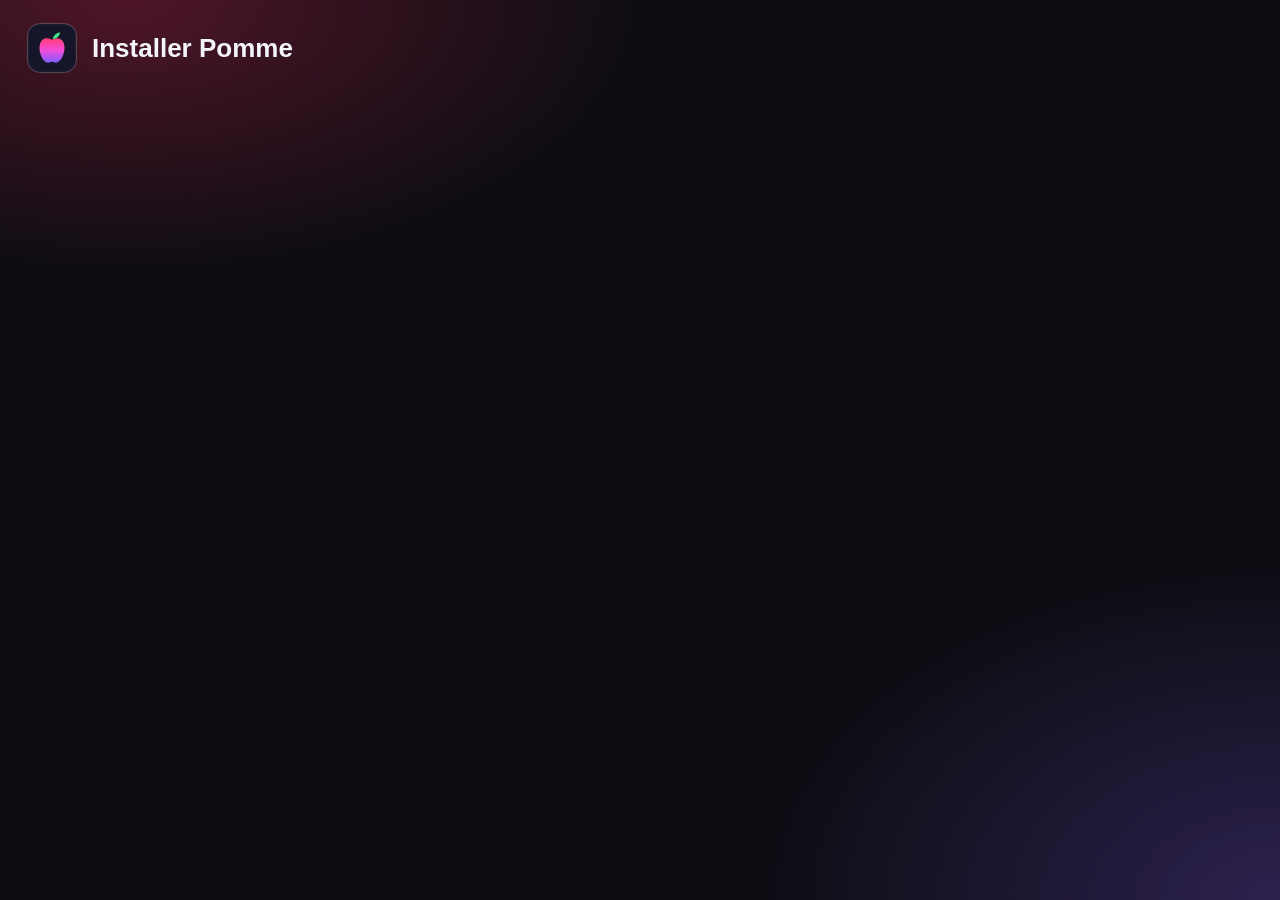
==== ui/setup.html @ dce57dce "Publication initiale" ====
<!doctype html>
<html lang="fr">
<head>
<meta charset="utf-8">
<title>Pomme</title>
<style>
:root { --text: #f3f5fb; --soft: #d0d6e6; --line: rgba(255,255,255,.14); --accent: #fa2d62; color-scheme: dark; }
* { box-sizing: border-box; }
html, body { margin: 0; height: 100%; }
body { font: 14.5px/1.45 "Segoe UI Variable Text", "Segoe UI", system-ui, sans-serif; color: var(--text); background: rgba(10, 11, 18, .66); display: flex; flex-direction: column; user-select: none; overflow: hidden; }
body.opaque { background: #0e0f18; }
body::before { content: ""; position: fixed; inset: 0; z-index: -1; pointer-events: none; background: radial-gradient(60% 45% at 10% 0%, rgba(250,45,98,.28), transparent 70%), radial-gradient(60% 55% at 100% 100%, rgba(140,92,255,.26), transparent 70%); }
header { display: flex; align-items: center; gap: 14px; padding: 22px 26px 6px; }
header svg { width: 52px; height: 52px; }
h1 { margin: 0; font: 700 26px "Segoe UI Variable Display", "Segoe UI", sans-serif; }
.sub { color: var(--soft); font-size: 13px; }
main { flex: 1; overflow-y: auto; padding: 12px 26px; }
.box { padding: 14px 16px; border-radius: 16px; margin-bottom: 12px; background: linear-gradient(180deg, rgba(255,255,255,.075), rgba(255,255,255,.035)); border: 1px solid var(--line); }
.box h2 { margin: 0 0 10px; font-size: 11.5px; letter-spacing: .07em; text-transform: uppercase; color: #b9c1d6; }
.note { color: var(--soft); font-size: 13.5px; margin-top: 6px; }
.row { display: flex; gap: 10px; align-items: center; flex-wrap: wrap; }
input[type=text] { flex: 1; min-width: 0; padding: 9px 12px; border-radius: 10px; border: 1px solid var(--line); background: rgba(0,0,0,.25); color: var(--text); font: inherit; outline: none; }
input[type=text]:focus { border-color: rgba(250,45,98,.7); }
.toggle { display: inline-flex; align-items: center; gap: 10px; cursor: pointer; margin-right: 18px; padding: 4px 0; }
.toggle i { width: 40px; height: 23px; border-radius: 12px; background: rgba(255,255,255,.2); position: relative; transition: background .15s; flex: none; }
.toggle i::after { content: ""; position: absolute; left: 3px; top: 3px; width: 17px; height: 17px; border-radius: 50%; background: #fff; transition: transform .15s; }
.toggle.on i { background: var(--accent); }
.toggle.on i::after { transform: translateX(17px); }
.chip { padding: 7px 13px; border-radius: 17px; border: 1px solid var(--line); background: rgba(255,255,255,.06); cursor: pointer; }
.chip.on { background: rgba(250,45,98,.25); border-color: rgba(250,45,98,.6); }
.choice { display: flex; gap: 14px; align-items: center; padding: 13px 14px; border-radius: 14px; border: 1px solid var(--line); background: rgba(255,255,255,.04); margin-bottom: 8px; cursor: pointer; }
.choice:hover { background: rgba(255,255,255,.08); }
.choice.on { background: rgba(250,45,98,.18); border-color: rgba(250,45,98,.55); }
.choice .dot { width: 18px; height: 18px; border-radius: 50%; border: 2px solid #cfd5e5; flex: none; position: relative; }
.choice.on .dot::after { content: ""; position: absolute; inset: 3px; border-radius: 50%; background: #fff; }
.choice b { display: block; font-size: 15.5px; }
.choice span { color: var(--soft); font-size: 13.5px; }
footer { display: flex; align-items: center; gap: 10px; padding: 14px 26px 20px; }
footer .grow { flex: 1; color: #b9c1d6; font-size: 12.5px; }
button { font: inherit; cursor: pointer; border: 0; border-radius: 12px; padding: 11px 22px; color: #fff; }
.primary { min-width: 170px; font-weight: 700; font-size: 15.5px; background: linear-gradient(135deg, #ff3b6e, #f0306a 45%, #9b5cff); box-shadow: 0 8px 26px rgba(250,45,98,.45), inset 0 1px 0 rgba(255,255,255,.35); }
.primary:hover { filter: brightness(1.12); }
.secondary { background: rgba(255,255,255,.14); border: 1px solid rgba(255,255,255,.28); font-weight: 600; }
.secondary:hover { background: rgba(255,255,255,.22); }
.small { padding: 8px 14px; border-radius: 10px; }
.center { text-align: center; padding: 40px 10px; }
.spinner { width: 34px; height: 34px; margin: 0 auto 16px; border-radius: 50%; border: 3px solid rgba(255,255,255,.18); border-top-color: var(--accent); animation: spin .8s linear infinite; }
@keyframes spin { to { transform: rotate(360deg); } }
.ok { color: #4ce6a0; font-size: 21px; font-weight: 700; }
.err { color: #ff8080; font-size: 19px; font-weight: 700; }
.warn { color: #ffcc66; font-size: 13.5px; margin-top: 4px; }
[hidden] { display: none !important; }
</style>
</head>
<body>
<header>
  <svg viewBox="0 0 64 64"><defs><linearGradient id="g" x1="0" y1="0" x2="0" y2="1"><stop offset="0" stop-color="#ff3d73"/><stop offset=".5" stop-color="#f24dd9"/><stop offset="1" stop-color="#7c5cff"/></linearGradient></defs><rect x="2" y="2" width="60" height="60" rx="15" fill="#15162a" stroke="rgba(255,255,255,.3)"/><path d="M32 22c-3-3-13-4-15 6-2 9 4 22 10 22 2 0 3-1 5-1s3 1 5 1c6 0 12-13 10-22-2-10-12-9-15-6z" fill="url(#g)"/><path d="M33 21c1-5 5-8 9-8-1 5-5 8-9 8z" fill="#42e68c"/></svg>
  <div><h1 id="title">Installer Pomme</h1><div class="sub" id="version"></div></div>
</header>
<main id="main"></main>
<footer id="foot"></footer>
<script>
'use strict';
const $ = s => document.querySelector(s);
const esc = s => String(s ?? '').replace(/[&<>"]/g, c => ({ '&': '&amp;', '<': '&lt;', '>': '&gt;', '"': '&quot;' }[c]));
const send = (cmd, d = {}) => window.ipc.postMessage(JSON.stringify({ cmd, ...d }));
const S = { mode: 'setup', opts: {}, task: 'repair', existing: false, uninstalled: false };

function toggle(key, label) { return `<span class="toggle${S.opts[key] ? ' on' : ''}" data-k="${key}"><i></i>${label}</span>`; }

function renderSetup() {
  $('#title').textContent = S.existing ? 'Mettre à jour Pomme' : 'Installer Pomme';
  $('#main').innerHTML = `
    <div class="box"><h2>Dossier d'installation</h2>
      <div class="row"><input type="text" id="dir" value="${esc(S.opts.dir)}" spellcheck="false"><button class="secondary small" id="browse">Parcourir…</button></div>
      <div class="note">Pomme s'installe pour votre compte Windows : aucun droit administrateur n'est nécessaire.</div>
      <div class="warn" id="dir-err" hidden></div>
      ${S.existing ? `<div class="note">La version ${esc(S.existingVersion || 'précédente')} déjà installée sera remplacée. Votre bibliothèque, vos réglages et votre connexion Apple Music sont conservés.</div>` : ''}</div>
    <div class="box"><h2>Raccourcis</h2>
      <div class="row">${toggle('desktop', 'Bureau')}${toggle('startMenu', 'Menu Démarrer')}</div>
      <div class="note">Barre des tâches : Windows réserve l'épinglage à l'utilisateur. Une fois installé, clic droit sur Pomme dans le menu Démarrer › Épingler à la barre des tâches.</div></div>
    <div class="box"><h2>Démarrage et fermeture</h2>
      <div class="row">${toggle('autostart', 'Lancer Pomme au démarrage du PC')}</div>
      <div class="row" style="margin-top:8px"><span>Bouton fermer :</span><span class="chip${S.opts.closeToTray ? ' on' : ''}" data-tray="1">Garder la musique dans la zone de notification</span><span class="chip${!S.opts.closeToTray ? ' on' : ''}" data-tray="0">Quitter Pomme</span></div>
      <div class="note">Modifiable à tout moment dans les Réglages de Pomme.</div></div>
    <div class="box"><h2>À savoir</h2>
      <div class="note" style="margin:0">Pomme lit votre musique locale et, avec un abonnement, Apple Music. Pomme n'est ni affilié ni approuvé par Apple. Logiciel libre (GPL-3.0) créé par <b>jeremdevgit</b> : ses autres logiciels sont sur github.com/jeremdevgit.</div></div>`;
  $('#foot').innerHTML = `<span class="grow">Version ${esc(S.version)}</span><button class="secondary" id="cancel">Annuler</button><button class="primary" id="go">${S.existing ? 'Mettre à jour' : 'Installer'}</button>`;
  document.querySelectorAll('.toggle').forEach(t => t.onclick = () => { S.opts[t.dataset.k] = !S.opts[t.dataset.k]; S.opts.dir = $('#dir').value; renderSetup(); });
  document.querySelectorAll('[data-tray]').forEach(c => c.onclick = () => { S.opts.closeToTray = c.dataset.tray === '1'; S.opts.dir = $('#dir').value; renderSetup(); });
  $('#browse').onclick = () => send('browse');
  $('#cancel').onclick = () => send('close');
  $('#go').onclick = () => { S.opts.dir = $('#dir').value; run('install'); };
}

function renderMaintenance() {
  $('#title').textContent = 'Gérer Pomme';
  const c = (t, title, sub) => `<div class="choice${S.task === t ? ' on' : ''}" data-t="${t}"><div class="dot"></div><div><b>${title}</b><span>${sub}</span></div></div>`;
  $('#main').innerHTML = `<div class="box"><h2>Que voulez-vous faire ?</h2>
    ${c('repair', 'Réparer Pomme', 'Restaure les fichiers et les raccourcis. Votre bibliothèque et vos réglages sont gardés.')}
    ${c('uninstall', 'Désinstaller l\'application', 'Supprime Pomme mais garde votre bibliothèque, vos réglages et votre connexion Apple Music.')}
    ${c('uninstall-all', 'Tout désinstaller', 'Supprime Pomme et tout ce qu\'il a créé : bibliothèque, réglages, connexion Apple Music, cache.')}
    </div><div class="note">Vos fichiers de musique ne sont jamais supprimés : Pomme ne fait que les lire.</div>`;
  $('#foot').innerHTML = `<span class="grow">Version ${esc(S.version)}</span><button class="secondary" id="cancel">Annuler</button><button class="primary" id="go">${S.task === 'repair' ? 'Réparer' : 'Désinstaller'}</button>`;
  document.querySelectorAll('.choice').forEach(x => x.onclick = () => { S.task = x.dataset.t; renderMaintenance(); });
  $('#cancel').onclick = () => send('close');
  $('#go').onclick = () => run(S.task);
}

function run(task) {
  S.task = task;
  $('#main').innerHTML = `<div class="center"><div class="spinner"></div><div id="step" style="font-size:15.5px">Préparation…</div></div>`;
  $('#foot').innerHTML = '';
  send('run', { task, opts: S.opts });
}

function done(m) {
  const uninstall = S.task.startsWith('uninstall');
  if (!m.ok) {
    $('#main').innerHTML = `<div class="box"><div class="err">L'opération n'a pas abouti</div><div class="note">${esc(m.error)}</div></div>`;
    $('#foot').innerHTML = `<span class="grow"></span><button class="secondary" id="cancel">Fermer</button><button class="primary" id="retry">Réessayer</button>`;
    $('#cancel').onclick = () => send('close');
    $('#retry').onclick = () => (S.mode === 'setup' ? renderSetup() : renderMaintenance());
    return;
  }
  const title = { install: 'Pomme est installé ✔', repair: 'Pomme est réparé ✔', uninstall: 'Pomme est désinstallé ✔', 'uninstall-all': 'Pomme et ses données sont supprimés ✔' }[S.task];
  let html = `<div class="box"><div class="ok">${title}</div>`;
  if (S.task === 'uninstall') html += `<div class="note">Votre bibliothèque, vos réglages et votre connexion sont conservés pour une prochaine installation.</div>`;
  if (!uninstall) html += `<div class="note">Pour l'épingler : clic droit sur Pomme dans le menu Démarrer › Épingler à la barre des tâches.</div>`;
  for (const n of m.notes || []) html += `<div class="warn">⚠ ${esc(n)}</div>`;
  if (!uninstall) html += `<div class="row" style="margin-top:12px"><span class="toggle on" id="launch"><i></i>Lancer Pomme maintenant</span></div>`;
  $('#main').innerHTML = html + '</div>';
  $('#foot').innerHTML = `<span class="grow"></span><button class="primary" id="finish">Terminer</button>`;
  $('#launch')?.addEventListener('click', e => e.currentTarget.classList.toggle('on'));
  $('#finish').onclick = () => { if (!uninstall && $('#launch')?.classList.contains('on')) send('launch'); send('close'); };
}

window.setup = {
  recv(m) {
    if (m.type === 'init') {
      Object.assign(S, m);
      if (!m.glass) document.body.classList.add('opaque');
      $('#version').textContent = 'Lecteur Apple Music et musique locale · version ' + m.version;
      S.mode === 'setup' ? renderSetup() : renderMaintenance();
    } else if (m.type === 'dir') { S.opts.dir = m.dir; $('#dir').value = m.dir; }
    else if (m.type === 'step') { const s = $('#step'); if (s) s.textContent = m.text; }
    else if (m.type === 'done') done(m);
  },
};
send('init');
</script>
</body>
</html>
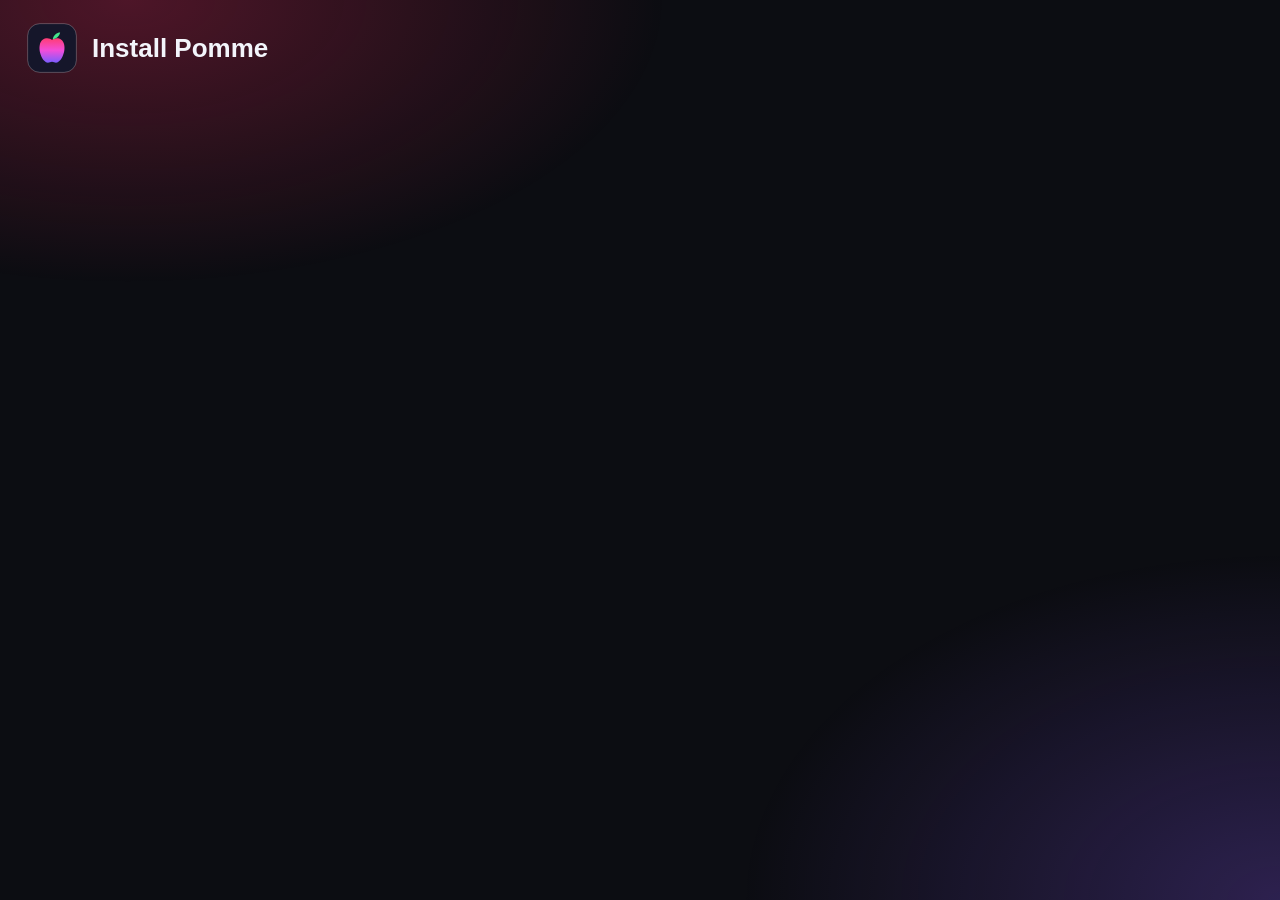
==== commit 341d9885: "Pomme 0.3.0 : 8 langues / 8 languages" ====
--- a/ui/setup.html
+++ b/ui/setup.html
@@ -65,27 +65,35 @@
 const esc = s => String(s ?? '').replace(/[&<>"]/g, c => ({ '&': '&amp;', '<': '&lt;', '>': '&gt;', '"': '&quot;' }[c]));
 const send = (cmd, d = {}) => window.ipc.postMessage(JSON.stringify({ cmd, ...d }));
 const S = { mode: 'setup', opts: {}, task: 'repair', existing: false, uninstalled: false };
+// langue de Windows (anglais si elle n'est pas proposée) ; le français sert de clé
+const LANGS = ['fr', 'en', 'es', 'de', 'it', 'pt', 'zh', 'ja'];
+const LANG = (navigator.languages || [navigator.language]).map(l => String(l).slice(0, 2).toLowerCase()).find(l => LANGS.includes(l)) || 'en';
+const TEXTES = /*TEXTES*/{"Installer Pomme":["Install Pomme","Instalar Pomme","Pomme installieren","Installa Pomme","Instalar o Pomme","安装 Pomme","Pomme をインストール"],"Mettre à jour Pomme":["Update Pomme","Actualizar Pomme","Pomme aktualisieren","Aggiorna Pomme","Atualizar o Pomme","更新 Pomme","Pomme を更新"],"Dossier d'installation":["Installation folder","Carpeta de instalación","Installationsordner","Cartella di installazione","Pasta de instalação","安装文件夹","インストール先フォルダー"],"Parcourir…":["Browse…","Examinar…","Durchsuchen…","Sfoglia…","Procurar…","浏览…","参照…"],"Pomme s'installe pour votre compte Windows : aucun droit administrateur n'est nécessaire.":["Pomme installs for your Windows account only: no administrator rights needed.","Pomme se instala para tu cuenta de Windows: no se necesitan permisos de administrador.","Pomme wird für Ihr Windows-Konto installiert: Administratorrechte sind nicht nötig.","Pomme si installa per il tuo account Windows: non servono diritti di amministratore.","O Pomme é instalado para a sua conta do Windows: não precisa de permissões de administrador.","Pomme 仅为你的 Windows 账户安装，无需管理员权限。","Pomme はお使いの Windows アカウントにのみインストールされます。管理者権限は不要です。"],"La version {v} déjà installée sera remplacée.":["The installed version {v} will be replaced.","Se sustituirá la versión {v} ya instalada.","Die installierte Version {v} wird ersetzt.","La versione {v} già installata verrà sostituita.","A versão {v} já instalada será substituída.","将替换已安装的 {v} 版本。","インストール済みのバージョン {v} は置き換えられます。"],"La version déjà installée sera remplacée.":["The installed version will be replaced.","Se sustituirá la versión ya instalada.","Die installierte Version wird ersetzt.","La versione già installata verrà sostituita.","A versão já instalada será substituída.","将替换已安装的版本。","インストール済みのバージョンは置き換えられます。"],"Votre bibliothèque, vos réglages et votre connexion Apple Music sont conservés.":["Your library, settings and Apple Music sign-in are kept.","Se conservan tu biblioteca, tus ajustes y tu sesión de Apple Music.","Ihre Mediathek, Ihre Einstellungen und Ihre Apple-Music-Anmeldung bleiben erhalten.","La libreria, le impostazioni e l'accesso ad Apple Music vengono mantenuti.","A sua biblioteca, as suas configurações e o seu login no Apple Music são mantidos.","你的资料库、设置和 Apple Music 登录都会保留。","ライブラリ、設定、Apple Music へのサインインはそのまま残ります。"],"Raccourcis":["Shortcuts","Accesos directos","Verknüpfungen","Collegamenti","Atalhos","快捷方式","ショートカット"],"Bureau":["Desktop","Escritorio","Desktop","Desktop","Área de trabalho","桌面","デスクトップ"],"Menu Démarrer":["Start menu","Menú Inicio","Startmenü","Menu Start","Menu Iniciar","“开始”菜单","スタート メニュー"],"Barre des tâches : Windows réserve l'épinglage à l'utilisateur. Une fois installé, clic droit sur Pomme dans le menu Démarrer › Épingler à la barre des tâches.":["Taskbar: Windows only lets you pin apps yourself. Once installed, right-click Pomme in the Start menu › Pin to taskbar.","Barra de tareas: Windows solo deja anclar al propio usuario. Una vez instalado, haz clic derecho en Pomme en el menú Inicio › Anclar a la barra de tareas.","Taskleiste: Das Anheften überlässt Windows dem Benutzer. Nach der Installation im Startmenü mit der rechten Maustaste auf Pomme klicken › An Taskleiste anheften.","Barra delle applicazioni: Windows lascia l'aggiunta solo all'utente. Dopo l'installazione, clic destro su Pomme nel menu Start › Aggiungi alla barra delle applicazioni.","Barra de tarefas: o Windows só deixa o próprio usuário fixar. Depois de instalar, clique com o botão direito no Pomme no menu Iniciar › Fixar na barra de tarefas.","任务栏：Windows 只允许用户自行固定。安装后，在“开始”菜单中右键单击 Pomme › 固定到任务栏。","タスク バー：ピン留めはユーザー自身しかできません。インストール後、スタート メニューで Pomme を右クリック › タスク バーにピン留めする。"],"Démarrage et fermeture":["Startup and closing","Inicio y cierre","Start und Schließen","Avvio e chiusura","Inicialização e fechamento","启动与关闭","起動と終了"],"Lancer Pomme au démarrage du PC":["Launch Pomme when the PC starts","Abrir Pomme al iniciar el PC","Pomme beim Hochfahren des PCs starten","Avvia Pomme all'accensione del PC","Abrir o Pomme ao iniciar o PC","开机时启动 Pomme","PC の起動時に Pomme を起動"],"Bouton fermer :":["Close button:","Botón cerrar:","Schließen-Schaltfläche:","Pulsante chiudi:","Botão fechar:","关闭按钮：","閉じるボタン："],"Garder la musique dans la zone de notification":["Keep the music playing in the notification area","Mantener la música en el área de notificación","Musik im Infobereich weiterlaufen lassen","Mantieni la musica nell'area di notifica","Manter a música na área de notificação","保持音乐在通知区域播放","通知領域で音楽を流し続ける"],"Quitter Pomme":["Quit Pomme","Salir de Pomme","Pomme beenden","Esci da Pomme","Sair do Pomme","退出 Pomme","Pomme を終了"],"Modifiable à tout moment dans les Réglages de Pomme.":["You can change this anytime in Pomme's Settings.","Se puede cambiar en cualquier momento en los Ajustes de Pomme.","Jederzeit in den Einstellungen von Pomme änderbar.","Modificabile in qualsiasi momento nelle Impostazioni di Pomme.","Pode ser alterado a qualquer momento nas Configurações do Pomme.","随时可在 Pomme 的设置中更改。","Pomme の設定でいつでも変更できます。"],"À savoir":["Good to know","Conviene saber","Gut zu wissen","Da sapere","Bom saber","须知","ご注意"],"Pomme lit votre musique locale et, avec un abonnement, Apple Music. Pomme n'est ni affilié ni approuvé par Apple. Logiciel libre (GPL-3.0) créé par <b>jeremdevgit</b> : ses autres logiciels sont sur github.com/jeremdevgit.":["Pomme plays your local music and, with a subscription, Apple Music. Pomme is not affiliated with or endorsed by Apple. Free software (GPL-3.0) made by <b>jeremdevgit</b>: more software at github.com/jeremdevgit.","Pomme reproduce tu música local y, con una suscripción, Apple Music. Pomme no está afiliado ni respaldado por Apple. Software libre (GPL-3.0) creado por <b>jeremdevgit</b>: sus otros programas están en github.com/jeremdevgit.","Pomme spielt Ihre lokale Musik und, mit einem Abo, Apple Music. Pomme ist weder mit Apple verbunden noch von Apple genehmigt. Freie Software (GPL-3.0) von <b>jeremdevgit</b>: weitere Programme auf github.com/jeremdevgit.","Pomme riproduce la tua musica locale e, con un abbonamento, Apple Music. Pomme non è affiliato né approvato da Apple. Software libero (GPL-3.0) creato da <b>jeremdevgit</b>: gli altri suoi programmi sono su github.com/jeremdevgit.","O Pomme toca a sua música local e, com uma assinatura, o Apple Music. O Pomme não é afiliado nem endossado pela Apple. Software livre (GPL-3.0) criado por <b>jeremdevgit</b>: os outros programas estão em github.com/jeremdevgit.","Pomme 可播放你的本地音乐，订阅后还可播放 Apple Music。Pomme 与 Apple 无关联，也未获 Apple 认可。由 <b>jeremdevgit</b> 开发的自由软件（GPL-3.0），更多软件见 github.com/jeremdevgit。","Pomme はローカルの音楽と、サブスクリプションがあれば Apple Music を再生します。Pomme は Apple と提携しておらず、Apple の承認も受けていません。<b>jeremdevgit</b> によるフリーソフトウェア（GPL-3.0）。ほかのソフトは github.com/jeremdevgit にあります。"],"Version {v}":["Version {v}","Versión {v}","Version {v}","Versione {v}","Versão {v}","版本 {v}","バージョン {v}"],"Annuler":["Cancel","Cancelar","Abbrechen","Annulla","Cancelar","取消","キャンセル"],"Mettre à jour":["Update","Actualizar","Aktualisieren","Aggiorna","Atualizar","更新","更新"],"Installer":["Install","Instalar","Installieren","Installa","Instalar","安装","インストール"],"Gérer Pomme":["Manage Pomme","Gestionar Pomme","Pomme verwalten","Gestisci Pomme","Gerenciar o Pomme","管理 Pomme","Pomme の管理"],"Que voulez-vous faire ?":["What would you like to do?","¿Qué quieres hacer?","Was möchten Sie tun?","Cosa vuoi fare?","O que você quer fazer?","你想做什么？","何をしますか？"],"Réparer Pomme":["Repair Pomme","Reparar Pomme","Pomme reparieren","Ripara Pomme","Reparar o Pomme","修复 Pomme","Pomme を修復"],"Restaure les fichiers et les raccourcis. Votre bibliothèque et vos réglages sont gardés.":["Restores the files and shortcuts. Your library and settings are kept.","Restaura los archivos y los accesos directos. Se conservan tu biblioteca y tus ajustes.","Stellt die Dateien und Verknüpfungen wieder her. Mediathek und Einstellungen bleiben erhalten.","Ripristina i file e i collegamenti. La libreria e le impostazioni vengono mantenute.","Restaura os arquivos e os atalhos. A sua biblioteca e as suas configurações são mantidas.","恢复文件和快捷方式。你的资料库和设置会保留。","ファイルとショートカットを元に戻します。ライブラリと設定は残ります。"],"Désinstaller l'application":["Uninstall the app","Desinstalar la aplicación","App deinstallieren","Disinstalla l'applicazione","Desinstalar o aplicativo","卸载应用","アプリをアンインストール"],"Supprime Pomme mais garde votre bibliothèque, vos réglages et votre connexion Apple Music.":["Removes Pomme but keeps your library, settings and Apple Music sign-in.","Elimina Pomme pero conserva tu biblioteca, tus ajustes y tu sesión de Apple Music.","Entfernt Pomme, behält aber Mediathek, Einstellungen und Apple-Music-Anmeldung.","Rimuove Pomme ma mantiene la libreria, le impostazioni e l'accesso ad Apple Music.","Remove o Pomme, mas mantém a sua biblioteca, as configurações e o login no Apple Music.","删除 Pomme，但保留你的资料库、设置和 Apple Music 登录。","Pomme を削除しますが、ライブラリ、設定、Apple Music へのサインインは残します。"],"Tout désinstaller":["Uninstall everything","Desinstalar todo","Alles deinstallieren","Disinstalla tutto","Desinstalar tudo","全部卸载","すべてアンインストール"],"Supprime Pomme et tout ce qu'il a créé : bibliothèque, réglages, connexion Apple Music, cache.":["Removes Pomme and everything it created: library, settings, Apple Music sign-in, cache.","Elimina Pomme y todo lo que creó: biblioteca, ajustes, sesión de Apple Music, caché.","Entfernt Pomme und alles, was es angelegt hat: Mediathek, Einstellungen, Apple-Music-Anmeldung, Cache.","Rimuove Pomme e tutto ciò che ha creato: libreria, impostazioni, accesso ad Apple Music, cache.","Remove o Pomme e tudo o que ele criou: biblioteca, configurações, login no Apple Music, cache.","删除 Pomme 及其创建的所有内容：资料库、设置、Apple Music 登录、缓存。","Pomme と、それが作成したすべて（ライブラリ、設定、Apple Music へのサインイン、キャッシュ）を削除します。"],"Vos fichiers de musique ne sont jamais supprimés : Pomme ne fait que les lire.":["Your music files are never deleted: Pomme only reads them.","Tus archivos de música nunca se eliminan: Pomme solo los lee.","Ihre Musikdateien werden nie gelöscht: Pomme liest sie nur.","I tuoi file musicali non vengono mai eliminati: Pomme si limita a leggerli.","Os seus arquivos de música nunca são apagados: o Pomme apenas os lê.","你的音乐文件永远不会被删除：Pomme 只读取它们。","音楽ファイルが削除されることはありません。Pomme は読み込むだけです。"],"Réparer":["Repair","Reparar","Reparieren","Ripara","Reparar","修复","修復"],"Désinstaller":["Uninstall","Desinstalar","Deinstallieren","Disinstalla","Desinstalar","卸载","アンインストール"],"Préparation…":["Preparing…","Preparando…","Vorbereitung…","Preparazione…","Preparando…","正在准备…","準備しています…"],"L'opération n'a pas abouti":["The operation didn't complete","La operación no se completó","Der Vorgang ist fehlgeschlagen","L'operazione non è riuscita","A operação não foi concluída","操作未完成","処理を完了できませんでした"],"Fermer":["Close","Cerrar","Schließen","Chiudi","Fechar","关闭","閉じる"],"Réessayer":["Try again","Reintentar","Erneut versuchen","Riprova","Tentar novamente","重试","再試行"],"Pomme est installé ✔":["Pomme is installed ✔","Pomme está instalado ✔","Pomme ist installiert ✔","Pomme è installato ✔","O Pomme está instalado ✔","Pomme 已安装 ✔","Pomme をインストールしました ✔"],"Pomme est réparé ✔":["Pomme is repaired ✔","Pomme está reparado ✔","Pomme ist repariert ✔","Pomme è stato riparato ✔","O Pomme foi reparado ✔","Pomme 已修复 ✔","Pomme を修復しました ✔"],"Pomme est désinstallé ✔":["Pomme is uninstalled ✔","Pomme está desinstalado ✔","Pomme ist deinstalliert ✔","Pomme è stato disinstallato ✔","O Pomme foi desinstalado ✔","Pomme 已卸载 ✔","Pomme をアンインストールしました ✔"],"Pomme et ses données sont supprimés ✔":["Pomme and its data are removed ✔","Pomme y sus datos se han eliminado ✔","Pomme und seine Daten sind entfernt ✔","Pomme e i suoi dati sono stati eliminati ✔","O Pomme e os seus dados foram removidos ✔","Pomme 及其数据已删除 ✔","Pomme とそのデータを削除しました ✔"],"Votre bibliothèque, vos réglages et votre connexion sont conservés pour une prochaine installation.":["Your library, settings and sign-in are kept for a future installation.","Tu biblioteca, tus ajustes y tu sesión se conservan para una próxima instalación.","Mediathek, Einstellungen und Anmeldung bleiben für eine spätere Installation erhalten.","La libreria, le impostazioni e l'accesso vengono mantenuti per una prossima installazione.","A sua biblioteca, as configurações e o login são mantidos para uma próxima instalação.","你的资料库、设置和登录会保留，供下次安装使用。","ライブラリ、設定、サインインは次回のインストールのために残されます。"],"Pour l'épingler : clic droit sur Pomme dans le menu Démarrer › Épingler à la barre des tâches.":["To pin it: right-click Pomme in the Start menu › Pin to taskbar.","Para anclarlo: clic derecho en Pomme en el menú Inicio › Anclar a la barra de tareas.","Zum Anheften: Rechtsklick auf Pomme im Startmenü › An Taskleiste anheften.","Per aggiungerlo: clic destro su Pomme nel menu Start › Aggiungi alla barra delle applicazioni.","Para fixar: clique com o botão direito no Pomme no menu Iniciar › Fixar na barra de tarefas.","固定方法：在“开始”菜单中右键单击 Pomme › 固定到任务栏。","ピン留めするには：スタート メニューで Pomme を右クリック › タスク バーにピン留めする。"],"Lancer Pomme maintenant":["Launch Pomme now","Abrir Pomme ahora","Pomme jetzt starten","Avvia Pomme ora","Abrir o Pomme agora","立即启动 Pomme","今すぐ Pomme を起動"],"Terminer":["Finish","Finalizar","Fertig stellen","Fine","Concluir","完成","完了"],"Lecteur Apple Music et musique locale · version {v}":["Apple Music and local music player · version {v}","Reproductor de Apple Music y música local · versión {v}","Player für Apple Music und lokale Musik · Version {v}","Lettore Apple Music e musica locale · versione {v}","Player de Apple Music e música local · versão {v}","Apple Music 与本地音乐播放器 · 版本 {v}","Apple Music とローカル音楽のプレーヤー · バージョン {v}"],"Fermeture de Pomme s'il est ouvert…":["Closing Pomme if it's open…","Cerrando Pomme si está abierto…","Pomme wird geschlossen, falls geöffnet…","Chiusura di Pomme se è aperto…","Fechando o Pomme se estiver aberto…","正在关闭 Pomme（如已打开）…","Pomme が開いていれば終了しています…"],"Pomme est toujours ouvert. Quittez-le depuis la zone de notification puis réessayez.":["Pomme is still open. Quit it from the notification area, then try again.","Pomme sigue abierto. Ciérralo desde el área de notificación y vuelve a intentarlo.","Pomme ist noch geöffnet. Beenden Sie es über den Infobereich und versuchen Sie es erneut.","Pomme è ancora aperto. Chiudilo dall'area di notifica e riprova.","O Pomme ainda está aberto. Saia dele pela área de notificação e tente novamente.","Pomme 仍在运行。请从通知区域退出后重试。","Pomme がまだ開いています。通知領域から終了して、もう一度お試しください。"],"Copie des fichiers…":["Copying files…","Copiando archivos…","Dateien werden kopiert…","Copia dei file…","Copiando arquivos…","正在复制文件…","ファイルをコピーしています…"],"Impossible de créer le dossier":["Can't create the folder","No se puede crear la carpeta","Ordner kann nicht erstellt werden","Impossibile creare la cartella","Não foi possível criar a pasta","无法创建文件夹","フォルダーを作成できません"],"Copie de Pomme.exe impossible":["Can't copy Pomme.exe","No se puede copiar Pomme.exe","Pomme.exe kann nicht kopiert werden","Impossibile copiare Pomme.exe","Não foi possível copiar o Pomme.exe","无法复制 Pomme.exe","Pomme.exe をコピーできません"],"Copie du programme de désinstallation impossible":["Can't copy the uninstaller","No se puede copiar el desinstalador","Deinstallationsprogramm kann nicht kopiert werden","Impossibile copiare il programma di disinstallazione","Não foi possível copiar o desinstalador","无法复制卸载程序","アンインストーラーをコピーできません"],"Retrait de l'ancienne version…":["Removing the old version…","Quitando la versión anterior…","Alte Version wird entfernt…","Rimozione della versione precedente…","Removendo a versão antiga…","正在移除旧版本…","古いバージョンを削除しています…"],"Raccourcis…":["Shortcuts…","Accesos directos…","Verknüpfungen…","Collegamenti…","Atalhos…","快捷方式…","ショートカット…"],"Raccourci non créé":["Shortcut not created","Acceso directo no creado","Verknüpfung nicht erstellt","Collegamento non creato","Atalho não criado","未创建快捷方式","ショートカットを作成できませんでした"],"Inscription dans Windows…":["Registering with Windows…","Registrando en Windows…","Registrierung in Windows…","Registrazione in Windows…","Registrando no Windows…","正在向 Windows 注册…","Windows に登録しています…"],"Préférences…":["Preferences…","Preferencias…","Einstellungen…","Preferenze…","Preferências…","偏好设置…","設定…"],"Installation introuvable":["Installation not found","No se encuentra la instalación","Installation nicht gefunden","Installazione non trovata","Instalação não encontrada","找不到安装","インストールが見つかりません"],"Fermeture de Pomme…":["Closing Pomme…","Cerrando Pomme…","Pomme wird geschlossen…","Chiusura di Pomme…","Fechando o Pomme…","正在关闭 Pomme…","Pomme を終了しています…"],"Raccourcis et démarrage automatique…":["Shortcuts and automatic startup…","Accesos directos e inicio automático…","Verknüpfungen und Autostart…","Collegamenti e avvio automatico…","Atalhos e inicialização automática…","快捷方式和开机启动…","ショートカットと自動起動…"],"Suppression des fichiers…":["Deleting files…","Eliminando archivos…","Dateien werden gelöscht…","Eliminazione dei file…","Apagando arquivos…","正在删除文件…","ファイルを削除しています…"],"Retrait de l'inscription Windows…":["Removing the Windows registration…","Quitando el registro de Windows…","Windows-Registrierung wird entfernt…","Rimozione della registrazione in Windows…","Removendo o registro do Windows…","正在移除 Windows 注册…","Windows への登録を解除しています…"],"Indiquez un chemin complet, par exemple C:\\Users\\vous\\AppData\\Local\\Programs\\Pomme":["Enter a full path, for example C:\\Users\\you\\AppData\\Local\\Programs\\Pomme","Indica una ruta completa, por ejemplo C:\\Users\\tú\\AppData\\Local\\Programs\\Pomme","Geben Sie einen vollständigen Pfad an, zum Beispiel C:\\Users\\Sie\\AppData\\Local\\Programs\\Pomme","Indica un percorso completo, ad esempio C:\\Users\\tu\\AppData\\Local\\Programs\\Pomme","Informe um caminho completo, por exemplo C:\\Users\\você\\AppData\\Local\\Programs\\Pomme","请输入完整路径，例如 C:\\Users\\你\\AppData\\Local\\Programs\\Pomme","完全なパスを入力してください（例：C:\\Users\\あなた\\AppData\\Local\\Programs\\Pomme）"],"Le chemin contient des caractères interdits.":["The path contains characters that aren't allowed.","La ruta contiene caracteres no permitidos.","Der Pfad enthält unzulässige Zeichen.","Il percorso contiene caratteri non consentiti.","O caminho contém caracteres não permitidos.","路径包含不允许的字符。","パスに使用できない文字が含まれています。"],"Impossible d'installer dans le dossier de Windows.":["Can't install into the Windows folder.","No se puede instalar en la carpeta de Windows.","Installation im Windows-Ordner nicht möglich.","Impossibile installare nella cartella di Windows.","Não é possível instalar na pasta do Windows.","无法安装到 Windows 文件夹。","Windows フォルダーにはインストールできません。"]}/*FIN*/;
+const T = (s, v) => String((TEXTES[s] || [])[LANGS.indexOf(LANG) - 1] || s).replace(/\{(\w+)\}/g, (m, k) => (v && k in v ? v[k] : m));
+// message du programme (« Raccourci non créé : chemin ») : traduit, détail conservé
+const TM = m => { m = String(m || ''); const i = m.indexOf(' : '); return i > 0 && T(m) === m ? T(m.slice(0, i)) + (LANG === 'fr' ? ' : ' : LANG === 'zh' || LANG === 'ja' ? '：' : ': ') + m.slice(i + 3) : T(m); };
+document.documentElement.lang = LANG;
 
 function toggle(key, label) { return `<span class="toggle${S.opts[key] ? ' on' : ''}" data-k="${key}"><i></i>${label}</span>`; }
 
 function renderSetup() {
-  $('#title').textContent = S.existing ? 'Mettre à jour Pomme' : 'Installer Pomme';
+  $('#title').textContent = T(S.existing ? 'Mettre à jour Pomme' : 'Installer Pomme');
   $('#main').innerHTML = `
-    <div class="box"><h2>Dossier d'installation</h2>
-      <div class="row"><input type="text" id="dir" value="${esc(S.opts.dir)}" spellcheck="false"><button class="secondary small" id="browse">Parcourir…</button></div>
-      <div class="note">Pomme s'installe pour votre compte Windows : aucun droit administrateur n'est nécessaire.</div>
+    <div class="box"><h2>${T("Dossier d'installation")}</h2>
+      <div class="row"><input type="text" id="dir" value="${esc(S.opts.dir)}" spellcheck="false"><button class="secondary small" id="browse">${T('Parcourir…')}</button></div>
+      <div class="note">${T("Pomme s'installe pour votre compte Windows : aucun droit administrateur n'est nécessaire.")}</div>
       <div class="warn" id="dir-err" hidden></div>
-      ${S.existing ? `<div class="note">La version ${esc(S.existingVersion || 'précédente')} déjà installée sera remplacée. Votre bibliothèque, vos réglages et votre connexion Apple Music sont conservés.</div>` : ''}</div>
-    <div class="box"><h2>Raccourcis</h2>
-      <div class="row">${toggle('desktop', 'Bureau')}${toggle('startMenu', 'Menu Démarrer')}</div>
-      <div class="note">Barre des tâches : Windows réserve l'épinglage à l'utilisateur. Une fois installé, clic droit sur Pomme dans le menu Démarrer › Épingler à la barre des tâches.</div></div>
-    <div class="box"><h2>Démarrage et fermeture</h2>
-      <div class="row">${toggle('autostart', 'Lancer Pomme au démarrage du PC')}</div>
-      <div class="row" style="margin-top:8px"><span>Bouton fermer :</span><span class="chip${S.opts.closeToTray ? ' on' : ''}" data-tray="1">Garder la musique dans la zone de notification</span><span class="chip${!S.opts.closeToTray ? ' on' : ''}" data-tray="0">Quitter Pomme</span></div>
-      <div class="note">Modifiable à tout moment dans les Réglages de Pomme.</div></div>
-    <div class="box"><h2>À savoir</h2>
-      <div class="note" style="margin:0">Pomme lit votre musique locale et, avec un abonnement, Apple Music. Pomme n'est ni affilié ni approuvé par Apple. Logiciel libre (GPL-3.0) créé par <b>jeremdevgit</b> : ses autres logiciels sont sur github.com/jeremdevgit.</div></div>`;
-  $('#foot').innerHTML = `<span class="grow">Version ${esc(S.version)}</span><button class="secondary" id="cancel">Annuler</button><button class="primary" id="go">${S.existing ? 'Mettre à jour' : 'Installer'}</button>`;
+      ${S.existing ? `<div class="note">${S.existingVersion ? T('La version {v} déjà installée sera remplacée.', { v: esc(S.existingVersion) }) : T('La version déjà installée sera remplacée.')} ${T('Votre bibliothèque, vos réglages et votre connexion Apple Music sont conservés.')}</div>` : ''}</div>
+    <div class="box"><h2>${T('Raccourcis')}</h2>
+      <div class="row">${toggle('desktop', T('Bureau'))}${toggle('startMenu', T('Menu Démarrer'))}</div>
+      <div class="note">${T("Barre des tâches : Windows réserve l'épinglage à l'utilisateur. Une fois installé, clic droit sur Pomme dans le menu Démarrer › Épingler à la barre des tâches.")}</div></div>
+    <div class="box"><h2>${T('Démarrage et fermeture')}</h2>
+      <div class="row">${toggle('autostart', T('Lancer Pomme au démarrage du PC'))}</div>
+      <div class="row" style="margin-top:8px"><span>${T('Bouton fermer :')}</span><span class="chip${S.opts.closeToTray ? ' on' : ''}" data-tray="1">${T('Garder la musique dans la zone de notification')}</span><span class="chip${!S.opts.closeToTray ? ' on' : ''}" data-tray="0">${T('Quitter Pomme')}</span></div>
+      <div class="note">${T('Modifiable à tout moment dans les Réglages de Pomme.')}</div></div>
+    <div class="box"><h2>${T('À savoir')}</h2>
+      <div class="note" style="margin:0">${T("Pomme lit votre musique locale et, avec un abonnement, Apple Music. Pomme n'est ni affilié ni approuvé par Apple. Logiciel libre (GPL-3.0) créé par <b>jeremdevgit</b> : ses autres logiciels sont sur github.com/jeremdevgit.")}</div></div>`;
+  $('#foot').innerHTML = `<span class="grow">${T('Version {v}', { v: esc(S.version) })}</span><button class="secondary" id="cancel">${T('Annuler')}</button><button class="primary" id="go">${T(S.existing ? 'Mettre à jour' : 'Installer')}</button>`;
   document.querySelectorAll('.toggle').forEach(t => t.onclick = () => { S.opts[t.dataset.k] = !S.opts[t.dataset.k]; S.opts.dir = $('#dir').value; renderSetup(); });
   document.querySelectorAll('[data-tray]').forEach(c => c.onclick = () => { S.opts.closeToTray = c.dataset.tray === '1'; S.opts.dir = $('#dir').value; renderSetup(); });
   $('#browse').onclick = () => send('browse');
@@ -94,14 +102,14 @@
 }
 
 function renderMaintenance() {
-  $('#title').textContent = 'Gérer Pomme';
-  const c = (t, title, sub) => `<div class="choice${S.task === t ? ' on' : ''}" data-t="${t}"><div class="dot"></div><div><b>${title}</b><span>${sub}</span></div></div>`;
-  $('#main').innerHTML = `<div class="box"><h2>Que voulez-vous faire ?</h2>
+  $('#title').textContent = T('Gérer Pomme');
+  const c = (t, title, sub) => `<div class="choice${S.task === t ? ' on' : ''}" data-t="${t}"><div class="dot"></div><div><b>${T(title)}</b><span>${T(sub)}</span></div></div>`;
+  $('#main').innerHTML = `<div class="box"><h2>${T('Que voulez-vous faire ?')}</h2>
     ${c('repair', 'Réparer Pomme', 'Restaure les fichiers et les raccourcis. Votre bibliothèque et vos réglages sont gardés.')}
     ${c('uninstall', 'Désinstaller l\'application', 'Supprime Pomme mais garde votre bibliothèque, vos réglages et votre connexion Apple Music.')}
     ${c('uninstall-all', 'Tout désinstaller', 'Supprime Pomme et tout ce qu\'il a créé : bibliothèque, réglages, connexion Apple Music, cache.')}
-    </div><div class="note">Vos fichiers de musique ne sont jamais supprimés : Pomme ne fait que les lire.</div>`;
-  $('#foot').innerHTML = `<span class="grow">Version ${esc(S.version)}</span><button class="secondary" id="cancel">Annuler</button><button class="primary" id="go">${S.task === 'repair' ? 'Réparer' : 'Désinstaller'}</button>`;
+    </div><div class="note">${T('Vos fichiers de musique ne sont jamais supprimés : Pomme ne fait que les lire.')}</div>`;
+  $('#foot').innerHTML = `<span class="grow">${T('Version {v}', { v: esc(S.version) })}</span><button class="secondary" id="cancel">${T('Annuler')}</button><button class="primary" id="go">${T(S.task === 'repair' ? 'Réparer' : 'Désinstaller')}</button>`;
   document.querySelectorAll('.choice').forEach(x => x.onclick = () => { S.task = x.dataset.t; renderMaintenance(); });
   $('#cancel').onclick = () => send('close');
   $('#go').onclick = () => run(S.task);
@@ -109,28 +117,28 @@
 
 function run(task) {
   S.task = task;
-  $('#main').innerHTML = `<div class="center"><div class="spinner"></div><div id="step" style="font-size:15.5px">Préparation…</div></div>`;
+  $('#main').innerHTML = `<div class="center"><div class="spinner"></div><div id="step" style="font-size:15.5px">${T('Préparation…')}</div></div>`;
   $('#foot').innerHTML = '';
-  send('run', { task, opts: S.opts });
+  send('run', { task, opts: S.opts, lang: LANG });
 }
 
 function done(m) {
   const uninstall = S.task.startsWith('uninstall');
   if (!m.ok) {
-    $('#main').innerHTML = `<div class="box"><div class="err">L'opération n'a pas abouti</div><div class="note">${esc(m.error)}</div></div>`;
-    $('#foot').innerHTML = `<span class="grow"></span><button class="secondary" id="cancel">Fermer</button><button class="primary" id="retry">Réessayer</button>`;
+    $('#main').innerHTML = `<div class="box"><div class="err">${T("L'opération n'a pas abouti")}</div><div class="note">${esc(TM(m.error))}</div></div>`;
+    $('#foot').innerHTML = `<span class="grow"></span><button class="secondary" id="cancel">${T('Fermer')}</button><button class="primary" id="retry">${T('Réessayer')}</button>`;
     $('#cancel').onclick = () => send('close');
     $('#retry').onclick = () => (S.mode === 'setup' ? renderSetup() : renderMaintenance());
     return;
   }
   const title = { install: 'Pomme est installé ✔', repair: 'Pomme est réparé ✔', uninstall: 'Pomme est désinstallé ✔', 'uninstall-all': 'Pomme et ses données sont supprimés ✔' }[S.task];
-  let html = `<div class="box"><div class="ok">${title}</div>`;
-  if (S.task === 'uninstall') html += `<div class="note">Votre bibliothèque, vos réglages et votre connexion sont conservés pour une prochaine installation.</div>`;
-  if (!uninstall) html += `<div class="note">Pour l'épingler : clic droit sur Pomme dans le menu Démarrer › Épingler à la barre des tâches.</div>`;
-  for (const n of m.notes || []) html += `<div class="warn">⚠ ${esc(n)}</div>`;
-  if (!uninstall) html += `<div class="row" style="margin-top:12px"><span class="toggle on" id="launch"><i></i>Lancer Pomme maintenant</span></div>`;
+  let html = `<div class="box"><div class="ok">${T(title)}</div>`;
+  if (S.task === 'uninstall') html += `<div class="note">${T('Votre bibliothèque, vos réglages et votre connexion sont conservés pour une prochaine installation.')}</div>`;
+  if (!uninstall) html += `<div class="note">${T("Pour l'épingler : clic droit sur Pomme dans le menu Démarrer › Épingler à la barre des tâches.")}</div>`;
+  for (const n of m.notes || []) html += `<div class="warn">⚠ ${esc(TM(n))}</div>`;
+  if (!uninstall) html += `<div class="row" style="margin-top:12px"><span class="toggle on" id="launch"><i></i>${T('Lancer Pomme maintenant')}</span></div>`;
   $('#main').innerHTML = html + '</div>';
-  $('#foot').innerHTML = `<span class="grow"></span><button class="primary" id="finish">Terminer</button>`;
+  $('#foot').innerHTML = `<span class="grow"></span><button class="primary" id="finish">${T('Terminer')}</button>`;
   $('#launch')?.addEventListener('click', e => e.currentTarget.classList.toggle('on'));
   $('#finish').onclick = () => { if (!uninstall && $('#launch')?.classList.contains('on')) send('launch'); send('close'); };
 }
@@ -140,14 +148,15 @@
     if (m.type === 'init') {
       Object.assign(S, m);
       if (!m.glass) document.body.classList.add('opaque');
-      $('#version').textContent = 'Lecteur Apple Music et musique locale · version ' + m.version;
+      $('#version').textContent = T('Lecteur Apple Music et musique locale · version {v}', { v: m.version });
       S.mode === 'setup' ? renderSetup() : renderMaintenance();
     } else if (m.type === 'dir') { S.opts.dir = m.dir; $('#dir').value = m.dir; }
-    else if (m.type === 'step') { const s = $('#step'); if (s) s.textContent = m.text; }
+    else if (m.type === 'step') { const s = $('#step'); if (s) s.textContent = TM(m.text); }
     else if (m.type === 'done') done(m);
   },
 };
-send('init');
+$('#title').textContent = T('Installer Pomme');
+send('init', { lang: LANG });
 </script>
 </body>
 </html>
